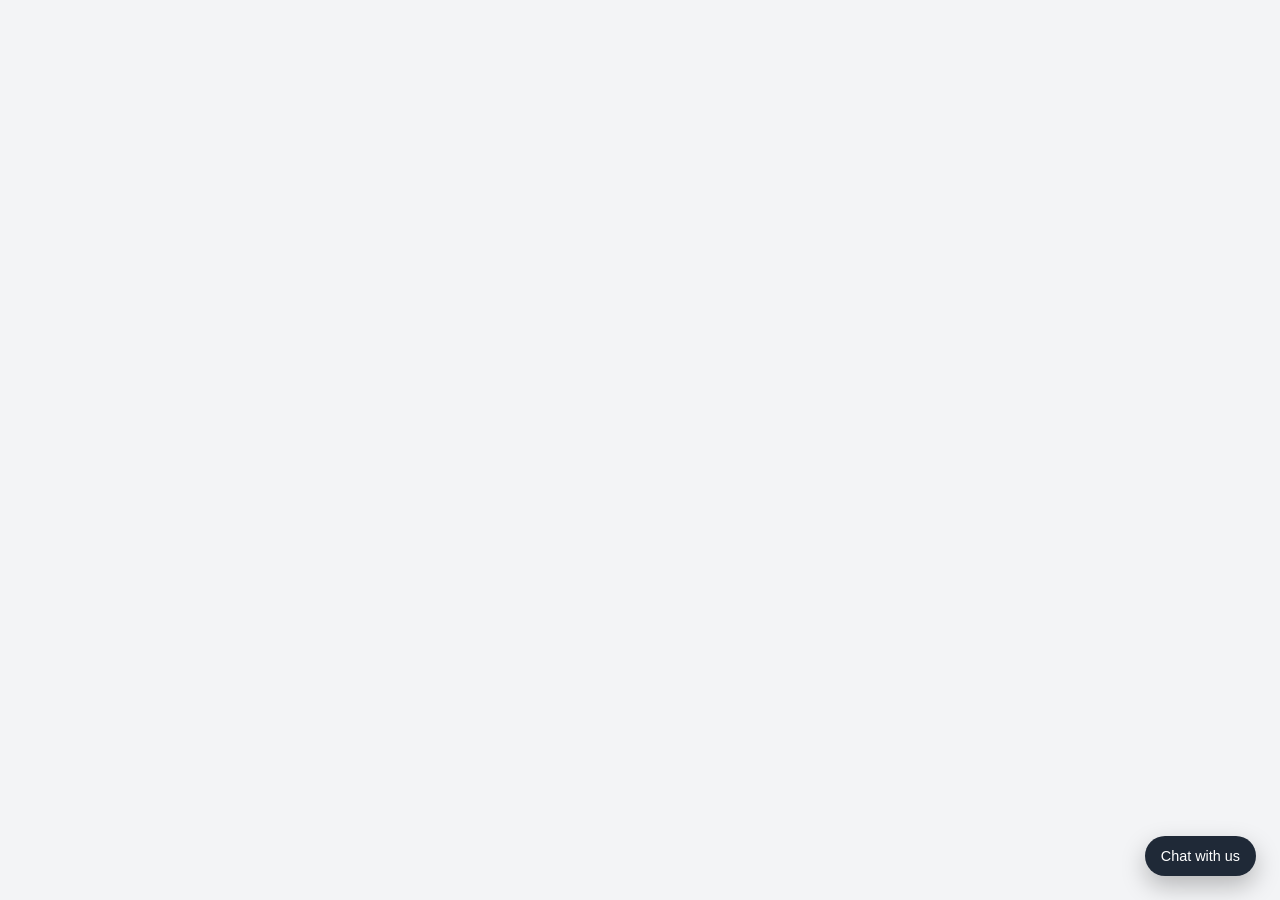
==== frontend/index.html @ 8fb7418a "24-11-2025" ====
<!DOCTYPE html>
<html lang="en">
  <head>
    <meta charset="UTF-8" />
    <title>Montfort ICSE Chatbot</title>
    <link rel="stylesheet" href="css/style.css" />
  </head>
  <body>
    <main class="page-content">
      <button id="chat-toggle" class="chat-toggle-btn" aria-label="Open Montfort Chatbot">
        Chat with us
      </button>

      <section id="chat-widget" class="chat-widget hidden" aria-hidden="true">
        <header class="chat-header">
          <div class="chat-title">
            Montfort ICSE Assistant
          </div>
          <button id="chat-close" class="chat-close-btn" aria-label="Close chat">×</button>
        </header>

        <div id="chat-messages" class="chat-messages"></div>

        <form id="chat-form" class="chat-form">
          <textarea
            id="chat-input"
            class="chat-input"
            rows="1"
            placeholder="Ask about admissions, hostel, fees, transport..."
          ></textarea>
          <button type="submit" class="chat-send-btn">Send</button>
        </form>
      </section>

      <!-- Audio (optional) -->
      <audio id="typing-sound" src="assets/typing.mp3" preload="auto"></audio>
      <audio id="delivered-sound" src="assets/delivered.mp3" preload="auto"></audio>
      <audio id="open-sound" src="assets/open.mp3" preload="auto"></audio>
      <audio id="close-sound" src="assets/close.mp3" preload="auto"></audio>
    </main>

    <script src="js/config.js"></script>
    <script src="js/sound.js"></script>
    <script src="js/ui.js"></script>
    <script src="js/chat.js"></script>
  </body>
</html>
---- frontend/css/style.css ----
*,
*::before,
*::after {
  box-sizing: border-box;
}

body {
  margin: 0;
  font-family: system-ui, -apple-system, BlinkMacSystemFont, "Segoe UI",
    sans-serif;
  background: #f3f4f6;
}

.page-content {
  min-height: 100vh;
}

/* Toggle button */
.chat-toggle-btn {
  position: fixed;
  right: 1.5rem;
  bottom: 1.5rem;
  padding: 0.75rem 1rem;
  border-radius: 999px;
  border: none;
  background: #1f2937;
  color: #fff;
  font-size: 0.9rem;
  cursor: pointer;
  box-shadow: 0 10px 25px rgba(0, 0, 0, 0.25);
}

/* Chat widget */
.chat-widget {
  position: fixed;
  right: 1.5rem;
  bottom: 1.5rem;
  width: 360px;
  max-height: 75vh;
  background: #ffffff;
  border-radius: 1rem;
  display: flex;
  flex-direction: column;
  overflow: hidden;
  box-shadow: 0 20px 40px rgba(15, 23, 42, 0.35);
  z-index: 9999;
}

.chat-widget.hidden {
  display: none;
}

.chat-header {
  padding: 0.75rem 1rem;
  background: #111827;
  color: #f9fafb;
  display: flex;
  align-items: center;
  justify-content: space-between;
}

.chat-title {
  font-weight: 600;
  font-size: 0.95rem;
}

.chat-close-btn {
  border: none;
  background: transparent;
  color: inherit;
  font-size: 1.2rem;
  cursor: pointer;
}

.chat-messages {
  padding: 0.75rem;
  flex: 1;
  overflow-y: auto;
  background: #f9fafb;
}

/* Message rows */
.message-row {
  display: flex;
  margin-bottom: 0.6rem;
}

.message-row.user {
  justify-content: flex-end;
}

.message-row.bot {
  justify-content: flex-start;
}

.message-avatar {
  width: 28px;
  height: 28px;
  border-radius: 999px;
  background: #e5e7eb;
  display: flex;
  align-items: center;
  justify-content: center;
  font-size: 0.7rem;
  margin-right: 0.5rem;
}

.message-row.user .message-avatar {
  margin-left: 0.5rem;
  margin-right: 0;
}

.message-bubble {
  max-width: 75%;
  padding: 0.5rem 0.75rem;
  border-radius: 0.75rem;
  font-size: 0.85rem;
  line-height: 1.4;
  white-space: pre-wrap;
}

.message-row.user .message-bubble {
  background: #111827;
  color: #f9fafb;
  border-bottom-right-radius: 0.15rem;
}

.message-row.bot .message-bubble {
  background: #e5e7eb;
  color: #111827;
  border-bottom-left-radius: 0.15rem;
}

/* Typing indicator */
.typing-message {
  display: flex;
  align-items: center;
  margin-bottom: 0.6rem;
}

.typing-avatar {
  width: 28px;
  height: 28px;
  border-radius: 999px;
  background: #e5e7eb;
  display: flex;
  align-items: center;
  justify-content: center;
  margin-right: 0.5rem;
}

.typing-bubble {
  padding: 0.5rem 0.75rem;
  border-radius: 0.75rem;
  background: #e5e7eb;
}

.typing-indicator {
  display: flex;
  gap: 0.25rem;
}

.typing-indicator .dot {
  width: 6px;
  height: 6px;
  border-radius: 999px;
  background: #9ca3af;
  animation: typing 1s infinite ease-in-out;
}

.typing-indicator .dot:nth-child(2) {
  animation-delay: 0.15s;
}
.typing-indicator .dot:nth-child(3) {
  animation-delay: 0.3s;
}

@keyframes typing {
  0%,
  80%,
  100% {
    transform: translateY(0);
    opacity: 0.4;
  }
  40% {
    transform: translateY(-3px);
    opacity: 1;
  }
}

/* Form */
.chat-form {
  display: flex;
  align-items: flex-end;
  gap: 0.5rem;
  padding: 0.6rem 0.6rem 0.7rem;
  border-top: 1px solid #e5e7eb;
  background: #f9fafb;
}

.chat-input {
  flex: 1;
  resize: none;
  border-radius: 0.75rem;
  border: 1px solid #d1d5db;
  padding: 0.45rem 0.6rem;
  font-size: 0.85rem;
  font-family: inherit;
  outline: none;
}

.chat-input:focus {
  border-color: #2563eb;
}

.chat-send-btn {
  border-radius: 999px;
  border: none;
  background: #2563eb;
  color: #fff;
  font-size: 0.85rem;
  padding: 0.45rem 0.75rem;
  cursor: pointer;
}

/* Mobile */
@media (max-width: 640px) {
  .chat-widget {
    right: 0.75rem;
    left: 0.75rem;
    width: auto;
  }

  .chat-toggle-btn {
    right: 0.75rem;
    bottom: 0.75rem;
  }
}
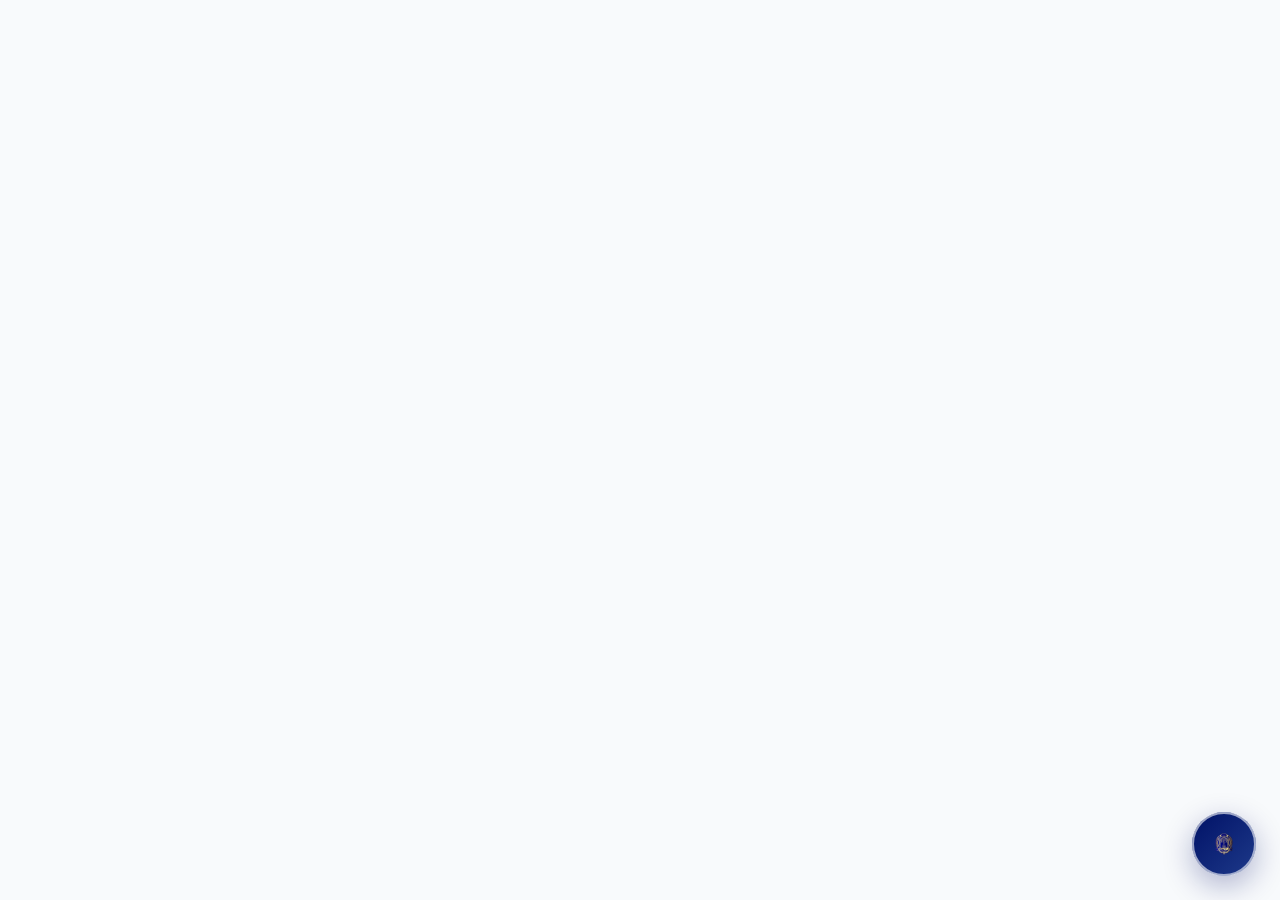
==== commit 3fcd9260: "Final" ====
--- a/frontend/index.html
+++ b/frontend/index.html
@@ -2,39 +2,114 @@
 <html lang="en">
   <head>
     <meta charset="UTF-8" />
+    <meta name="viewport" content="width=device-width, initial-scale=1.0" />
     <title>Montfort ICSE Chatbot</title>
     <link rel="stylesheet" href="css/style.css" />
   </head>
+
   <body>
     <main class="page-content">
-      <button id="chat-toggle" class="chat-toggle-btn" aria-label="Open Montfort Chatbot">
-        Chat with us
+      <!-- Floating Action Button -->
+      <button
+        id="chat-toggle"
+        class="chat-toggle-btn"
+        aria-label="Open Montfort Chatbot"
+      >
+        <img
+          src="assets/logo.svg"
+          alt="Chat"
+          class="chat-icon"
+          width="24"
+          height="24"
+        />
+        <span class="pulse"></span>
       </button>
 
-      <section id="chat-widget" class="chat-widget hidden" aria-hidden="true">
+      <!-- Chat Widget -->
+      <section
+        id="chat-widget"
+        class="chat-widget hidden"
+        aria-hidden="true"
+      >
         <header class="chat-header">
           <div class="chat-title">
-            Montfort ICSE Assistant
+            <div class="chat-avatar">
+              <img
+                src="assets/logo.svg"
+                alt="Montfort ICSE"
+                width="24"
+                height="24"
+              />
+            </div>
+            <div class="chat-title-text">
+              <h2>Montfort ICSE Assistant</h2>
+              <p class="status">Online • Ready to help</p>
+            </div>
           </div>
-          <button id="chat-close" class="chat-close-btn" aria-label="Close chat">×</button>
+          <button
+            id="chat-close"
+            class="chat-close-btn"
+            aria-label="Close chat"
+          >
+            <svg
+              width="20"
+              height="20"
+              viewBox="0 0 24 24"
+              fill="none"
+              stroke="currentColor"
+              stroke-width="2"
+            >
+              <path d="M18 6L6 18"></path>
+              <path d="M6 6l12 12"></path>
+            </svg>
+          </button>
         </header>
 
         <div id="chat-messages" class="chat-messages"></div>
 
         <form id="chat-form" class="chat-form">
-          <textarea
-            id="chat-input"
-            class="chat-input"
-            rows="1"
-            placeholder="Ask about admissions, hostel, fees, transport..."
-          ></textarea>
-          <button type="submit" class="chat-send-btn">Send</button>
+          <div class="input-container">
+            <textarea
+              id="chat-input"
+              class="chat-input"
+              rows="1"
+              placeholder="Ask Anything..."
+            ></textarea>
+            <button
+              type="submit"
+              class="chat-send-btn"
+              aria-label="Send message"
+            >
+              <svg
+                width="20"
+                height="20"
+                viewBox="0 0 24 24"
+                fill="none"
+                stroke="currentColor"
+                stroke-width="2"
+              >
+                <path d="M22 2L11 13" />
+                <path d="M22 2L15 22L11 13L2 9L22 2Z" />
+              </svg>
+            </button>
+          </div>
+          <p class="chat-hint">
+            Try: "admission process" or "hostel facilities"
+          </p>
         </form>
       </section>
 
-      <!-- Audio (optional) -->
-      <audio id="typing-sound" src="assets/typing.mp3" preload="auto"></audio>
-      <audio id="delivered-sound" src="assets/delivered.mp3" preload="auto"></audio>
+      <!-- Sounds -->
+      <audio
+        id="typing-sound"
+        src="assets/typing.mp3"
+        preload="auto"
+      ></audio>
+      <audio
+        id="delivered-sound"
+        src="assets/delivered.mp3"
+        preload="auto"
+      ></audio>
       <audio id="open-sound" src="assets/open.mp3" preload="auto"></audio>
       <audio id="close-sound" src="assets/close.mp3" preload="auto"></audio>
     </main>
--- a/frontend/css/style.css
+++ b/frontend/css/style.css
@@ -1,48 +1,98 @@
-*,
-*::before,
-*::after {
+/* -----------------------------------
+   GLOBAL
+------------------------------------ */
+@import url("https://fonts.googleapis.com/css2?family=Inter:wght@300;400;500;600;700&display=swap");
+
+*, *::before, *::after {
   box-sizing: border-box;
 }
 
 body {
   margin: 0;
-  font-family: system-ui, -apple-system, BlinkMacSystemFont, "Segoe UI",
-    sans-serif;
-  background: #f3f4f6;
+  font-family: "Inter", system-ui, sans-serif;
+  background: #f8fafc;
+  color: #334155;
 }
 
 .page-content {
   min-height: 100vh;
 }
 
-/* Toggle button */
+/* -----------------------------------
+   FLOATING ACTION BUTTON
+------------------------------------ */
 .chat-toggle-btn {
   position: fixed;
+  bottom: 1.5rem;
   right: 1.5rem;
-  bottom: 1.5rem;
-  padding: 0.75rem 1rem;
-  border-radius: 999px;
+  height: 64px;
+  width: 64px;
+  border-radius: 50%;
   border: none;
-  background: #1f2937;
-  color: #fff;
-  font-size: 0.9rem;
+  background: linear-gradient(135deg, #001166 0%, #1e3a8a 100%);
+  box-shadow: 0 10px 30px rgba(0, 17, 102, 0.3);
   cursor: pointer;
-  box-shadow: 0 10px 25px rgba(0, 0, 0, 0.25);
-}
-
-/* Chat widget */
+  display: flex;
+  align-items: center;
+  justify-content: center;
+  transition: all 0.3s cubic-bezier(0.175, 0.885, 0.32, 1.275);
+  z-index: 1000;
+}
+
+.chat-toggle-btn:hover {
+  transform: scale(1.08);
+  box-shadow: 0 15px 40px rgba(0, 17, 102, 0.4);
+}
+
+.chat-toggle-btn:active {
+  transform: scale(0.96);
+}
+
+.chat-toggle-btn .chat-icon {
+  transition: transform 0.2s ease;
+}
+
+.chat-toggle-btn:hover .chat-icon {
+  transform: scale(1.1);
+}
+
+/* pulse animation */
+.chat-toggle-btn .pulse {
+  position: absolute;
+  height: 64px;
+  width: 64px;
+  border-radius: 50%;
+  border: 2px solid rgba(255, 255, 255, 0.6);
+  animation: pulse 2.2s infinite;
+}
+
+@keyframes pulse {
+  0% { transform: scale(1); opacity: 1; }
+  100% { transform: scale(1.45); opacity: 0; }
+}
+
+/* -----------------------------------
+   CHAT WIDGET (MODERN GLASSMORPHISM)
+------------------------------------ */
 .chat-widget {
   position: fixed;
-  right: 1.5rem;
-  bottom: 1.5rem;
-  width: 360px;
-  max-height: 75vh;
-  background: #ffffff;
-  border-radius: 1rem;
+  right: 1.25rem;
+  bottom: 1.25rem;
+  width: min(400px, calc(100% - 2.5rem));
+  max-height: 80vh;
+  height: 600px;
+  
+  background: rgba(255, 255, 255, 0.85);
+  backdrop-filter: blur(20px) saturate(180%);
+  border-radius: 1.5rem;
+  box-shadow: 
+    0 25px 50px rgba(0, 0, 0, 0.15),
+    0 0 0 1px rgba(255, 255, 255, 0.5);
+  
   display: flex;
   flex-direction: column;
   overflow: hidden;
-  box-shadow: 0 20px 40px rgba(15, 23, 42, 0.35);
+  animation: slideInUp 0.4s cubic-bezier(0.175, 0.885, 0.32, 1.275);
   z-index: 9999;
 }
 
@@ -50,189 +100,451 @@
   display: none;
 }
 
+@keyframes slideInUp {
+  from { 
+    opacity: 0; 
+    transform: translateY(20px) scale(0.95); 
+  }
+  to { 
+    opacity: 1; 
+    transform: translateY(0) scale(1); 
+  }
+}
+
+/* -----------------------------------
+   HEADER
+------------------------------------ */
 .chat-header {
-  padding: 0.75rem 1rem;
-  background: #111827;
-  color: #f9fafb;
-  display: flex;
-  align-items: center;
+  background: linear-gradient(135deg, #001166 0%, #1e3a8a 100%);
+  color: white;
+  padding: 1.25rem 1.5rem;
+  display: flex;
   justify-content: space-between;
+  align-items: center;
+  box-shadow: 0 2px 10px rgba(0, 0, 0, 0.1);
 }
 
 .chat-title {
+  display: flex;
+  align-items: center;
+  gap: 0.75rem;
+}
+
+.chat-avatar {
+  width: 40px;
+  height: 40px;
+  border-radius: 50%;
+  background: rgba(255, 255, 255, 0.2);
+  display: flex;
+  align-items: center;
+  justify-content: center;
+  backdrop-filter: blur(10px);
+}
+
+.chat-avatar img {
+  width: 24px;
+  height: 24px;
+}
+
+.chat-title-text h2 {
+  margin: 0;
+  font-size: 1.1rem;
   font-weight: 600;
-  font-size: 0.95rem;
+  line-height: 1.3;
+}
+
+.chat-title-text .status {
+  margin: 0;
+  font-size: 0.75rem;
+  opacity: 0.8;
+  font-weight: 400;
 }
 
 .chat-close-btn {
+  background: rgba(255, 255, 255, 0.15);
   border: none;
-  background: transparent;
-  color: inherit;
-  font-size: 1.2rem;
+  border-radius: 50%;
+  color: #fff;
+  width: 36px;
+  height: 36px;
+  display: flex;
+  align-items: center;
+  justify-content: center;
   cursor: pointer;
-}
-
+  transition: all 0.2s ease;
+  backdrop-filter: blur(10px);
+}
+
+.chat-close-btn:hover {
+  background: rgba(255, 255, 255, 0.25);
+  transform: rotate(90deg);
+}
+
+/* -----------------------------------
+   MESSAGES
+------------------------------------ */
 .chat-messages {
-  padding: 0.75rem;
   flex: 1;
   overflow-y: auto;
-  background: #f9fafb;
-}
-
-/* Message rows */
+  overflow-x: hidden; /* ✅ prevent horizontal scrollbar */
+  padding: 1.5rem;
+  display: flex;
+  flex-direction: column;
+  gap: 1rem;
+}
+
+/* Scrollbar */
+.chat-messages::-webkit-scrollbar {
+  width: 6px;
+}
+
+.chat-messages::-webkit-scrollbar-track {
+  background: transparent;
+}
+
+.chat-messages::-webkit-scrollbar-thumb {
+  background: #cbd5e1;
+  border-radius: 10px;
+}
+
+.chat-messages::-webkit-scrollbar-thumb:hover {
+  background: #94a3b8;
+}
+
+/* -----------------------------------
+   MESSAGE ROWS
+------------------------------------ */
 .message-row {
   display: flex;
-  margin-bottom: 0.6rem;
+  gap: 0.75rem;
+  animation: messageAppear 0.3s ease-out;
+}
+
+@keyframes messageAppear {
+  from {
+    opacity: 0;
+    transform: translateY(10px);
+  }
+  to {
+    opacity: 1;
+    transform: translateY(0);
+  }
 }
 
 .message-row.user {
   justify-content: flex-end;
 }
 
+.message-row.user .message-content {
+  align-items: flex-end;
+}
+
 .message-row.bot {
   justify-content: flex-start;
 }
 
+.message-row.bot .message-content {
+  align-items: flex-start;
+}
+
+/* Avatar */
 .message-avatar {
-  width: 28px;
-  height: 28px;
-  border-radius: 999px;
-  background: #e5e7eb;
+  width: 36px;
+  height: 36px;
+  border-radius: 50%;
+  background: #f1f5f9;
   display: flex;
   align-items: center;
   justify-content: center;
-  font-size: 0.7rem;
-  margin-right: 0.5rem;
-}
-
+  flex-shrink: 0;
+  margin-top: 0.25rem;
+}
+
+/* BOT uses logo image */
+.message-avatar img {
+  width: 24px;
+  height: 24px;
+  border-radius: 50%;
+}
+
+/* User avatar still uses SVG icon (from JS) */
 .message-row.user .message-avatar {
-  margin-left: 0.5rem;
-  margin-right: 0;
-}
-
+  background: #001166;
+  order: 2;
+}
+
+.message-content {
+  display: flex;
+  flex-direction: column;
+  gap: 0.25rem;
+  max-width: 80%;
+}
+
+/* Bubbles */
 .message-bubble {
-  max-width: 75%;
-  padding: 0.5rem 0.75rem;
-  border-radius: 0.75rem;
-  font-size: 0.85rem;
+  padding: 0.75rem 1rem;
+  border-radius: 1.25rem;
+  font-size: 0.92rem;
   line-height: 1.4;
   white-space: pre-wrap;
-}
-
+  word-wrap: break-word;
+  overflow-wrap: break-word;
+  word-break: break-word; /* ✅ critical: long links/words break instead of causing horizontal scroll */
+  box-shadow: 0 2px 8px rgba(0, 0, 0, 0.05);
+}
+
+/* User message */
 .message-row.user .message-bubble {
-  background: #111827;
-  color: #f9fafb;
-  border-bottom-right-radius: 0.15rem;
-}
-
+  background: linear-gradient(135deg, #001166 0%, #1e3a8a 100%);
+  color: #ffffff;
+  border-bottom-right-radius: 0.5rem;
+}
+
+/* Bot message */
 .message-row.bot .message-bubble {
-  background: #e5e7eb;
-  color: #111827;
-  border-bottom-left-radius: 0.15rem;
-}
-
-/* Typing indicator */
+  background: #ffffff;
+  border: 1px solid #e2e8f0;
+  color: #334155;
+  border-bottom-left-radius: 0.5rem;
+  box-shadow: 0 2px 10px rgba(0, 0, 0, 0.04);
+}
+
+.message-time {
+  font-size: 0.7rem;
+  color: #94a3b8;
+  padding: 0 0.5rem;
+}
+
+/* -----------------------------------
+   TYPING INDICATOR
+------------------------------------ */
 .typing-message {
   display: flex;
-  align-items: center;
-  margin-bottom: 0.6rem;
+  gap: 0.75rem;
+  animation: messageAppear 0.3s ease-out;
 }
 
 .typing-avatar {
-  width: 28px;
-  height: 28px;
-  border-radius: 999px;
-  background: #e5e7eb;
+  width: 36px;
+  height: 36px;
+  border-radius: 50%;
+  background: #f1f5f9;
   display: flex;
   align-items: center;
   justify-content: center;
-  margin-right: 0.5rem;
+  flex-shrink: 0;
+  margin-top: 0.25rem;
+}
+
+.typing-avatar img {
+  width: 24px;
+  height: 24px;
+  border-radius: 50%;
 }
 
 .typing-bubble {
-  padding: 0.5rem 0.75rem;
-  border-radius: 0.75rem;
-  background: #e5e7eb;
+  background: #ffffff;
+  border: 1px solid #e2e8f0;
+  border-radius: 1.25rem;
+  border-bottom-left-radius: 0.5rem;
+  padding: 0.75rem 1rem;
+  box-shadow: 0 2px 10px rgba(0, 0, 0, 0.04);
 }
 
 .typing-indicator {
   display: flex;
   gap: 0.25rem;
-}
-
-.typing-indicator .dot {
-  width: 6px;
-  height: 6px;
-  border-radius: 999px;
-  background: #9ca3af;
-  animation: typing 1s infinite ease-in-out;
-}
-
-.typing-indicator .dot:nth-child(2) {
-  animation-delay: 0.15s;
-}
-.typing-indicator .dot:nth-child(3) {
-  animation-delay: 0.3s;
-}
+  align-items: center;
+}
+
+.dot {
+  width: 8px;
+  height: 8px;
+  border-radius: 50%;
+  background: #94a3b8;
+  animation: typing 1.4s infinite ease-in-out;
+}
+
+.dot:nth-child(1) { animation-delay: -0.32s; }
+.dot:nth-child(2) { animation-delay: -0.16s; }
 
 @keyframes typing {
-  0%,
-  80%,
-  100% {
-    transform: translateY(0);
-    opacity: 0.4;
-  }
-  40% {
-    transform: translateY(-3px);
+  0%, 80%, 100% { 
+    transform: scale(0.8);
+    opacity: 0.5;
+  }
+  40% { 
+    transform: scale(1);
     opacity: 1;
   }
 }
 
-/* Form */
+/* -----------------------------------
+   INPUT AREA
+------------------------------------ */
 .chat-form {
+  padding: 1.25rem 1.5rem;
+  background: rgba(255, 255, 255, 0.9);
+  border-top: 1px solid #f1f5f9;
+  backdrop-filter: blur(10px);
+}
+
+.input-container {
   display: flex;
   align-items: flex-end;
-  gap: 0.5rem;
-  padding: 0.6rem 0.6rem 0.7rem;
-  border-top: 1px solid #e5e7eb;
-  background: #f9fafb;
+  gap: 0.75rem;
+  margin-bottom: 0.5rem;
 }
 
 .chat-input {
   flex: 1;
-  resize: none;
-  border-radius: 0.75rem;
-  border: 1px solid #d1d5db;
-  padding: 0.45rem 0.6rem;
-  font-size: 0.85rem;
+  border: 1.5px solid #e2e8f0;
+  background: #ffffff;
+  border-radius: 1.25rem;
+  padding: 0.75rem 1rem;
+  font-size: 0.9rem;
   font-family: inherit;
   outline: none;
+  resize: none;
+  overflow: hidden;
+  height: auto;
+  max-height: 120px;
+  transition: all 0.2s ease;
+  box-shadow: 0 2px 5px rgba(0, 0, 0, 0.03);
 }
 
 .chat-input:focus {
-  border-color: #2563eb;
-}
-
+  border-color: #001166;
+  box-shadow: 0 0 0 3px rgba(0, 17, 102, 0.1);
+}
+
+/* Disabled state while bot typing */
+.chat-input.input-disabled {
+  background: #e2e8f0;
+  cursor: not-allowed;
+}
+
+.chat-hint {
+  font-size: 0.75rem;
+  color: #94a3b8;
+  margin: 0;
+  text-align: center;
+}
+
+/* Send button */
 .chat-send-btn {
-  border-radius: 999px;
+  background: linear-gradient(135deg, #DD9933 0%, #eab308 100%);
   border: none;
-  background: #2563eb;
+  height: 44px;
+  width: 44px;
+  border-radius: 50%;
   color: #fff;
-  font-size: 0.85rem;
-  padding: 0.45rem 0.75rem;
   cursor: pointer;
-}
-
-/* Mobile */
+  display: flex;
+  align-items: center;
+  justify-content: center;
+  flex-shrink: 0;
+  box-shadow: 0 5px 15px rgba(221, 153, 51, 0.4);
+  transition: all 0.2s ease;
+}
+
+.chat-send-btn:hover {
+  transform: scale(1.08);
+  box-shadow: 0 8px 20px rgba(221, 153, 51, 0.5);
+}
+
+.chat-send-btn:active {
+  transform: scale(0.95);
+}
+
+.chat-send-btn:disabled {
+  opacity: 0.6;
+  cursor: not-allowed;
+  transform: scale(1);
+}
+
+/* -----------------------------------
+   RESPONSIVE
+------------------------------------ */
 @media (max-width: 640px) {
   .chat-widget {
-    right: 0.75rem;
-    left: 0.75rem;
-    width: auto;
-  }
-
+    width: calc(100% - 2rem);
+    left: 1rem;
+    right: 1rem;
+    max-height: 75vh;
+    height: 70vh;
+    border-radius: 1.25rem;
+  }
+  
   .chat-toggle-btn {
-    right: 0.75rem;
-    bottom: 0.75rem;
-  }
-}
+    bottom: 1rem;
+    right: 1rem;
+    height: 56px;
+    width: 56px;
+  }
+  
+  .chat-toggle-btn .pulse {
+    height: 56px;
+    width: 56px;
+  }
+  
+  .chat-header {
+    padding: 1rem 1.25rem;
+  }
+  
+  .chat-messages {
+    padding: 1.25rem;
+  }
+  
+  .chat-form {
+    padding: 1rem 1.25rem;
+  }
+  
+  .message-content {
+    max-width: 85%;
+  }
+}
+
+/* -----------------------------------
+   DARK MODE SUPPORT
+------------------------------------ */
+@media (prefers-color-scheme: dark) {
+  .chat-widget {
+    background: rgba(30, 41, 59, 0.85);
+    color: #f1f5f9;
+  }
+  
+  .chat-form {
+    background: rgba(30, 41, 59, 0.9);
+    border-top-color: #334155;
+  }
+  
+  .chat-input {
+    background: #1e293b;
+    border-color: #475569;
+    color: #f1f5f9;
+  }
+  
+  .message-row.bot .message-bubble {
+    background: #334155;
+    border-color: #475569;
+    color: #f1f5f9;
+  }
+  
+  .typing-bubble {
+    background: #334155;
+    border-color: #475569;
+  }
+  
+  .message-avatar {
+    background: #475569;
+  }
+  
+  .chat-messages::-webkit-scrollbar-thumb {
+    background: #475569;
+  }
+  
+  .chat-messages::-webkit-scrollbar-thumb:hover {
+    background: #64748b;
+  }
+}
